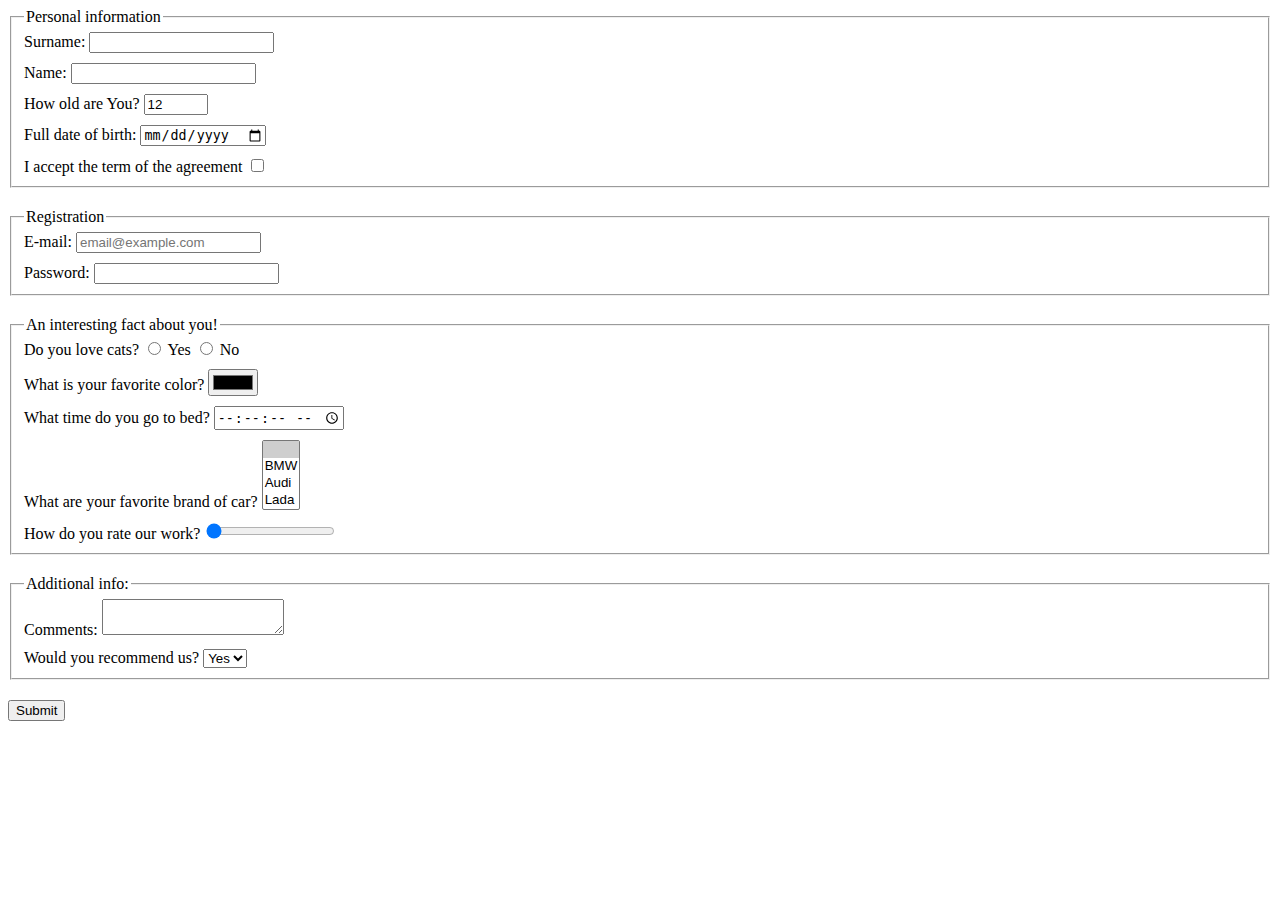
==== src/index.html @ d35bd106 "forms" ====
<!doctype html>
<html lang="en">
  <head>
    <meta charset="UTF-8">
    <meta name="viewport"
      content="width=device-width, user-scalable=no, initial-scale=1.0, maximum-scale=1.0, minimum-scale=1.0">
    <meta http-equiv="X-UA-Compatible" content="ie=edge">
    <title>HTML Form</title>
    <link rel="stylesheet" href="./style.css">
  </head>
  <body>
    <form action="http://localhost:8080/"
    method="POST"
    onsubmit="onSubmit()">
      <div class="form__personal">
        <fieldset>
          <legend>Personal information</legend>
          <label class="per_info" for="surname">Surname:
            <input type="text"
            id="surname"
            name="surname"
            required>
          </label>
          <label class="per_info" for="name">Name:
            <input type="text"
            name="name"
            id="name"
            required>
          </label>
          <label class="per_info" for="age">How old are You?
            <input type="number"
            name="age"
            id="age"
            required
            value="12"
            min="12"
            max="100">
          </label>
          <label class="per_info" for="date">Full date of birth:
            <input type="date"
            id="date"
            name="date_birth"
            required>
          </label>
          <label for="term">I accept the term of the agreement
            <input type="checkbox"
            id="term"
            name="term"
            required>
          </label>
        </fieldset>
      </div>
      <div class="form__regis">
        <fieldset>
          <legend>Registration</legend>
          <label class="reg_input" for="email">E-mail:
            <input type="email"
            placeholder="email@example.com"
            name="email"
            id="email"
            required>
          </label>
          <label class="reg_input" for="pass">Password:
            <input type="password"
            required
            id="pass"
            min="6"
            name="password">
          </label>
        </fieldset>
      </div>
      <div class="form_fact">
        <fieldset>
          <legend>An interesting fact about you!</legend>
          <div class="facts cats_answer">Do you love cats?
            <label for="cat__yes">
              <input type="radio"
              id="cat__yes"
              name="cat"
              value="y">
              Yes
            </label>
            <label for="cat__no">
              <input type="radio"
              id="cat__no"
              name="cat"
              value="n">
              No
            </label>

          </div>
          <label class="facts" for="color">What is your favorite color?
            <input type="color"
             name="color"
             id="color"
             required>
          </label>
          <label class="facts" for="time">What time do you go to bed?
            <input type="time"
            name="time"
            id="time"
            step="2"
            required>
          </label>
          <label class="facts" for="car">What are your favorite brand of car?
            <select name="car"
            id="car"
            required
            multiple>
              <option value=""
              disabled
              selected>
              </option>
              <option value="bmw">BMW</option>
              <option value="audi">Audi</option>
              <option value="lada">Lada</option>
            </select>
          </label>
          <label class="facts" for="rate">How do you rate our work?
            <input type="range"
            id="rate"
            value="0"
            name="rate"
            min="0"
            max="10">
          </label>
        </fieldset>
      </div>
      <div class="form_info">
        <fieldset>
          <legend>Additional info:</legend>
          <label class="add_info" for="comment">Comments:
            <textarea name="Comment"
            cols="20"
            rows="2"
            maxlength="100"
            minlength="0"
            id="comment"
            required>
            </textarea>
          </label>
          <label class="add_info" for="rec">Would you recommend us?
            <select name="rec"
            id="rec"
            required>
              <option value="y" selected>Yes</option>
              <option value="n">No</option>
            </select>
          </label>
        </fieldset>
      </div>
      <button type="submit">Submit</button>
    </form>
    <script type="text/javascript" src="./main.js"></script>
  </body>
</html>
---- src/style.css ----
/* styles go here */
label {
  margin-bottom: 10px;
  display: block;
}

label:last-child {
  margin-bottom: 0;
}

#age {
  max-width: 99px;
}

div {
  margin-bottom: 20px;
}

.cats_answer > label {
  display: inline;
}

div.facts {
  margin-bottom: 10px;
}
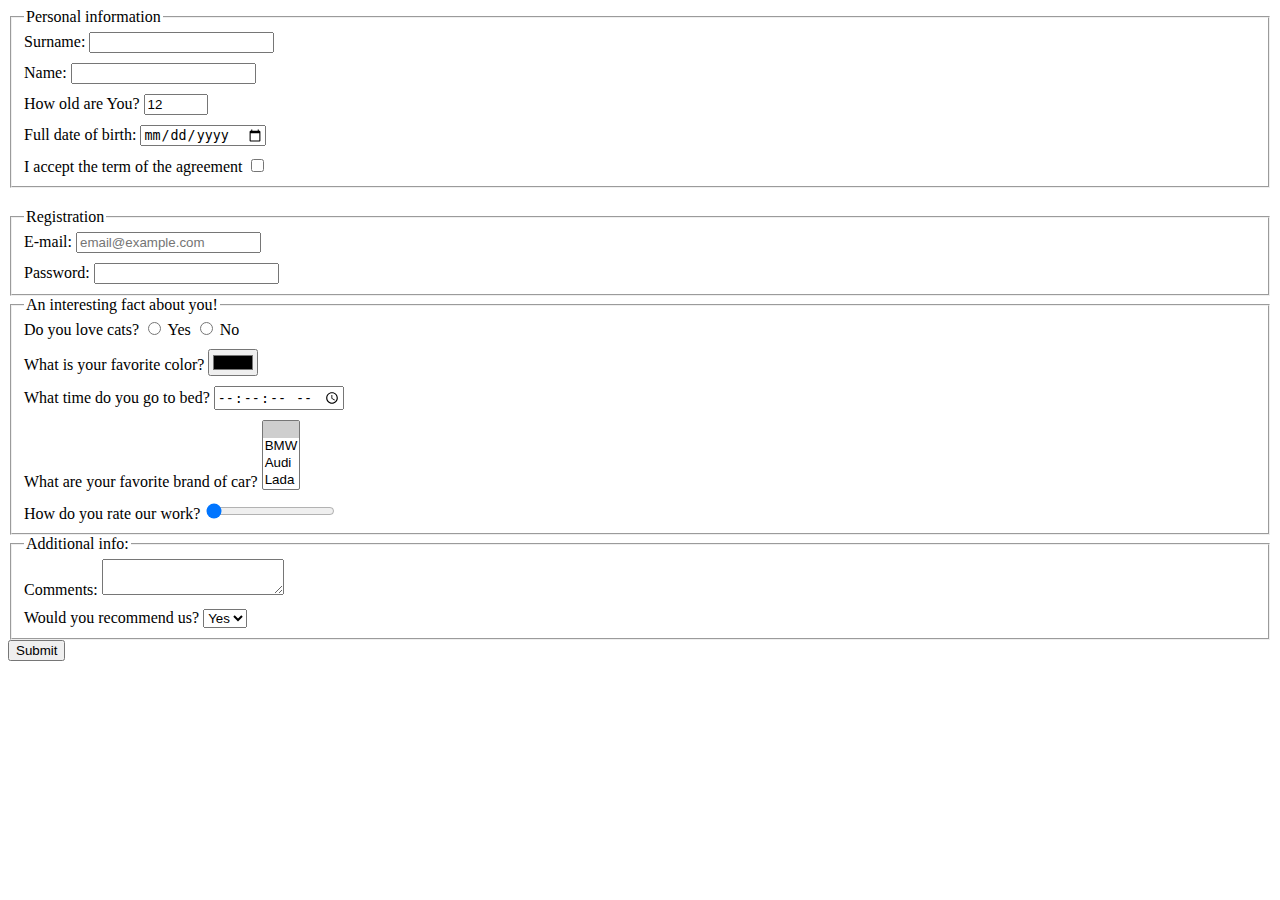
==== commit f03077e3: "change name class" ====
--- a/src/index.html
+++ b/src/index.html
@@ -9,140 +9,189 @@
     <link rel="stylesheet" href="./style.css">
   </head>
   <body>
-    <form action="http://localhost:8080/"
-    method="POST"
-    onsubmit="onSubmit()">
-      <div class="form__personal">
+    <form
+      action="https://mate-academy-form-lesson.herokuapp.com/create-application"
+      method="POST"
+      onsubmit="onSubmit()"
+    >
+      <div class="form__personal form_block">
         <fieldset>
           <legend>Personal information</legend>
-          <label class="per_info" for="surname">Surname:
-            <input type="text"
-            id="surname"
-            name="surname"
-            required>
-          </label>
-          <label class="per_info" for="name">Name:
-            <input type="text"
-            name="name"
-            id="name"
-            required>
-          </label>
-          <label class="per_info" for="age">How old are You?
-            <input type="number"
-            name="age"
-            id="age"
-            required
-            value="12"
-            min="12"
-            max="100">
-          </label>
-          <label class="per_info" for="date">Full date of birth:
-            <input type="date"
-            id="date"
-            name="date_birth"
-            required>
-          </label>
-          <label for="term">I accept the term of the agreement
-            <input type="checkbox"
-            id="term"
-            name="term"
-            required>
-          </label>
-        </fieldset>
-      </div>
-      <div class="form__regis">
+          <label class="per_info label" for="surname">
+            Surname:
+            <input
+              type="text"
+              id="surname"
+              name="surname"
+              required
+            >
+          </label>
+          <label class="per_info label" for="name">
+            Name:
+            <input
+              type="text"
+              name="name"
+              id="name"
+              required
+            >
+          </label>
+          <label class="per_info label" for="age">
+            How old are You?
+            <input
+              type="number"
+              name="age"
+              id="age"
+              class="age"
+              required
+              value="12"
+              min="12"
+              max="100"
+            >
+          </label>
+          <label class="per_info label" for="date">
+            Full date of birth:
+            <input
+              type="date"
+              id="date"
+              name="date_birth"
+              required
+            >
+          </label>
+          <label for="term" class="label">
+            I accept the term of the agreement
+            <input
+              type="checkbox"
+              id="term"
+              name="term"
+              required
+            >
+          </label>
+        </fieldset>
+      </div>
+      <div class="form__regis div_form">
         <fieldset>
           <legend>Registration</legend>
-          <label class="reg_input" for="email">E-mail:
-            <input type="email"
-            placeholder="email@example.com"
-            name="email"
-            id="email"
-            required>
-          </label>
-          <label class="reg_input" for="pass">Password:
-            <input type="password"
-            required
-            id="pass"
-            min="6"
-            name="password">
-          </label>
-        </fieldset>
-      </div>
-      <div class="form_fact">
+          <label class="reg_input label" for="email">
+            E-mail:
+            <input
+              type="email"
+              placeholder="email@example.com"
+              name="email"
+              id="email"
+              required
+            >
+          </label>
+          <label class="reg_input label" for="pass">
+            Password:
+            <input
+              type="password"
+              required
+              id="pass"
+              min="6"
+              name="password"
+            >
+          </label>
+        </fieldset>
+      </div>
+      <div class="form_fact div_form">
         <fieldset>
           <legend>An interesting fact about you!</legend>
-          <div class="facts cats_answer">Do you love cats?
+          <div class="facts cats_answer">
+            Do you love cats?
             <label for="cat__yes">
-              <input type="radio"
-              id="cat__yes"
-              name="cat"
-              value="y">
+              <input
+                type="radio"
+                id="cat__yes"
+                name="cat"
+                value="y"
+              >
               Yes
             </label>
             <label for="cat__no">
-              <input type="radio"
-              id="cat__no"
-              name="cat"
-              value="n">
+              <input
+                 type="radio"
+                 id="cat__no"
+                 name="cat"
+                 value="n"
+              >
               No
             </label>
 
           </div>
-          <label class="facts" for="color">What is your favorite color?
-            <input type="color"
-             name="color"
-             id="color"
-             required>
-          </label>
-          <label class="facts" for="time">What time do you go to bed?
-            <input type="time"
-            name="time"
-            id="time"
-            step="2"
-            required>
-          </label>
-          <label class="facts" for="car">What are your favorite brand of car?
-            <select name="car"
-            id="car"
-            required
-            multiple>
-              <option value=""
-              disabled
-              selected>
+          <label class="facts label" for="color">
+            What is your favorite color?
+            <input
+              type="color"
+              name="color"
+              id="color"
+              required
+             >
+          </label>
+          <label class="facts label" for="time">
+            What time do you go to bed?
+            <input
+              type="time"
+              name="time"
+              id="time"
+              step="2"
+              required
+            >
+          </label>
+          <label class="facts label" for="car">
+            What are your favorite brand of car?
+            <select
+              name="car"
+              id="car"
+              required
+              multiple
+            >
+              <option
+                value=""
+                disabled
+                selected
+              >
               </option>
               <option value="bmw">BMW</option>
               <option value="audi">Audi</option>
               <option value="lada">Lada</option>
             </select>
           </label>
-          <label class="facts" for="rate">How do you rate our work?
-            <input type="range"
-            id="rate"
-            value="0"
-            name="rate"
-            min="0"
-            max="10">
-          </label>
-        </fieldset>
-      </div>
-      <div class="form_info">
+          <label class="facts label" for="rate">
+            How do you rate our work?
+            <input
+              type="range"
+              id="rate"
+              value="0"
+              name="rate"
+              min="0"
+              max="10"
+            >
+          </label>
+        </fieldset>
+      </div>
+      <div class="form_info div_form">
         <fieldset>
           <legend>Additional info:</legend>
-          <label class="add_info" for="comment">Comments:
-            <textarea name="Comment"
-            cols="20"
-            rows="2"
-            maxlength="100"
-            minlength="0"
-            id="comment"
-            required>
+          <label class="add_info label" for="comment">
+            Comments:
+            <textarea
+              name="Comment"
+              cols="20"
+              rows="2"
+              maxlength="100"
+              minlength="0"
+              id="comment"
+              required
+            >
             </textarea>
           </label>
-          <label class="add_info" for="rec">Would you recommend us?
-            <select name="rec"
-            id="rec"
-            required>
+          <label class="add_info label" for="rec">
+            Would you recommend us?
+            <select
+              name="rec"
+              id="rec"
+              required
+            >
               <option value="y" selected>Yes</option>
               <option value="n">No</option>
             </select>
--- a/src/style.css
+++ b/src/style.css
@@ -1,25 +1,21 @@
 /* styles go here */
-label {
+.label {
   margin-bottom: 10px;
   display: block;
 }
 
-label:last-child {
+.label:last-child {
   margin-bottom: 0;
 }
 
-#age {
+.age {
   max-width: 99px;
 }
 
-div {
+.form_block {
   margin-bottom: 20px;
 }
 
-.cats_answer > label {
-  display: inline;
-}
-
-div.facts {
+.facts {
   margin-bottom: 10px;
 }
